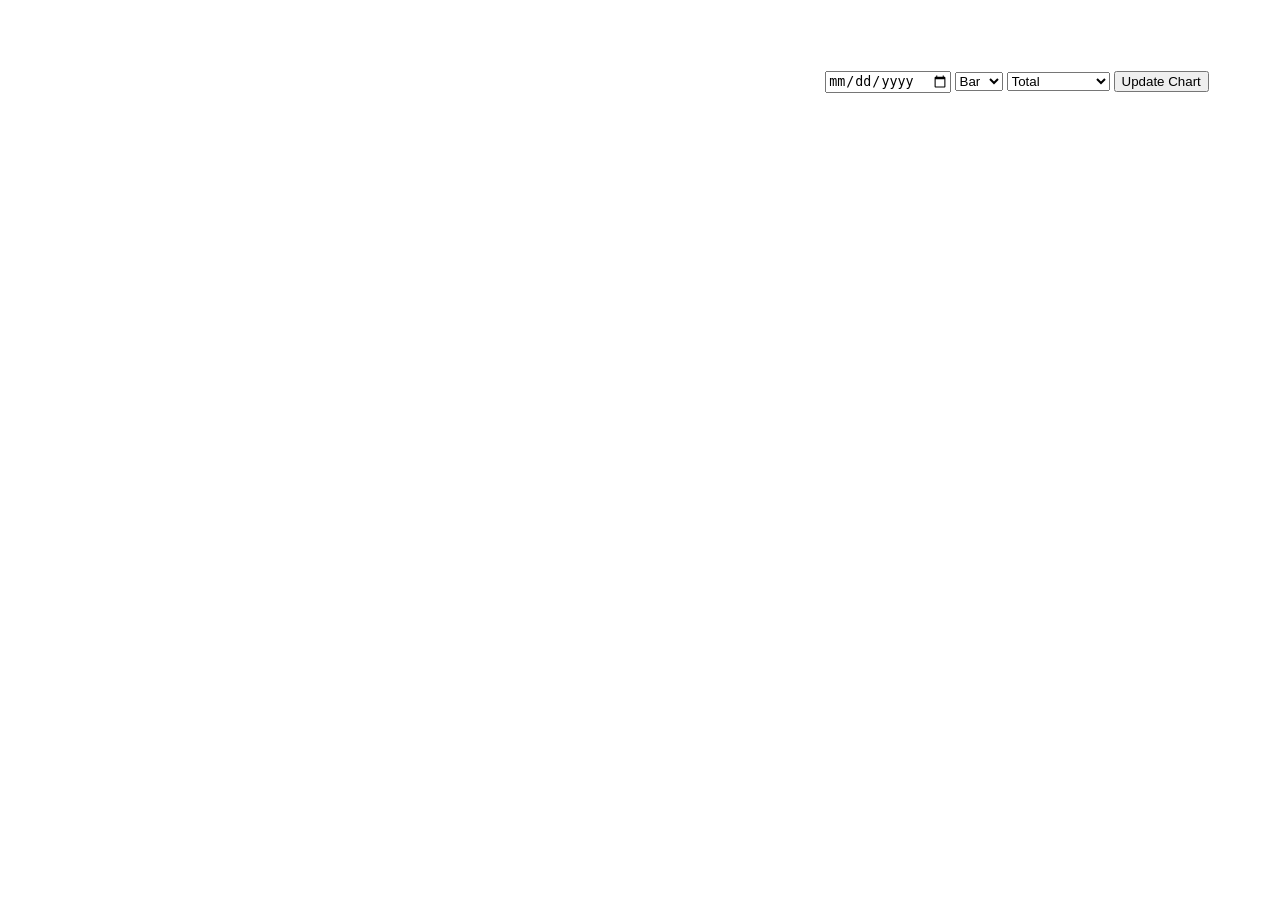
==== web/index.html @ 839763af "test" ====
<!DOCTYPE html>
<html>
<head>
<title>Test</title>
<script type="text/javascript" src="/eel.js"></script>
<script src="chart.js"></script>
<style>
.chart-interface-container {
    display: flex;
    height: 80%;
}

.chart-container {
    flex: 2;
    padding: 5%;
    height: 87.5%;
}

.chart-interface-container {
    flex: 1;
    padding: 5%;
    height: 100%;
}


canvas {
    width: 100% !important;
    height: 100% !important;
}

</style>
</head>
<body>
<div class="chart-interface-container">
    <div class="chart-container">
        <canvas id="chart"></canvas>

    </div>
   <div class="controls-container">
    <input type="date" id="datePicker" />

    <select id="chartTypePicker">
        <option value="bar">Bar</option>
        <option value="line">Line</option>
    </select>

    <select id="variablePicker">
        <option value="total">Total</option>
        <option value="total_with_tax">Total with Tax</option>
    </select>

    <button id="updateChart">Update Chart</button>
</div>
</div>
<script src="script.js"></script>
</body>
</html>
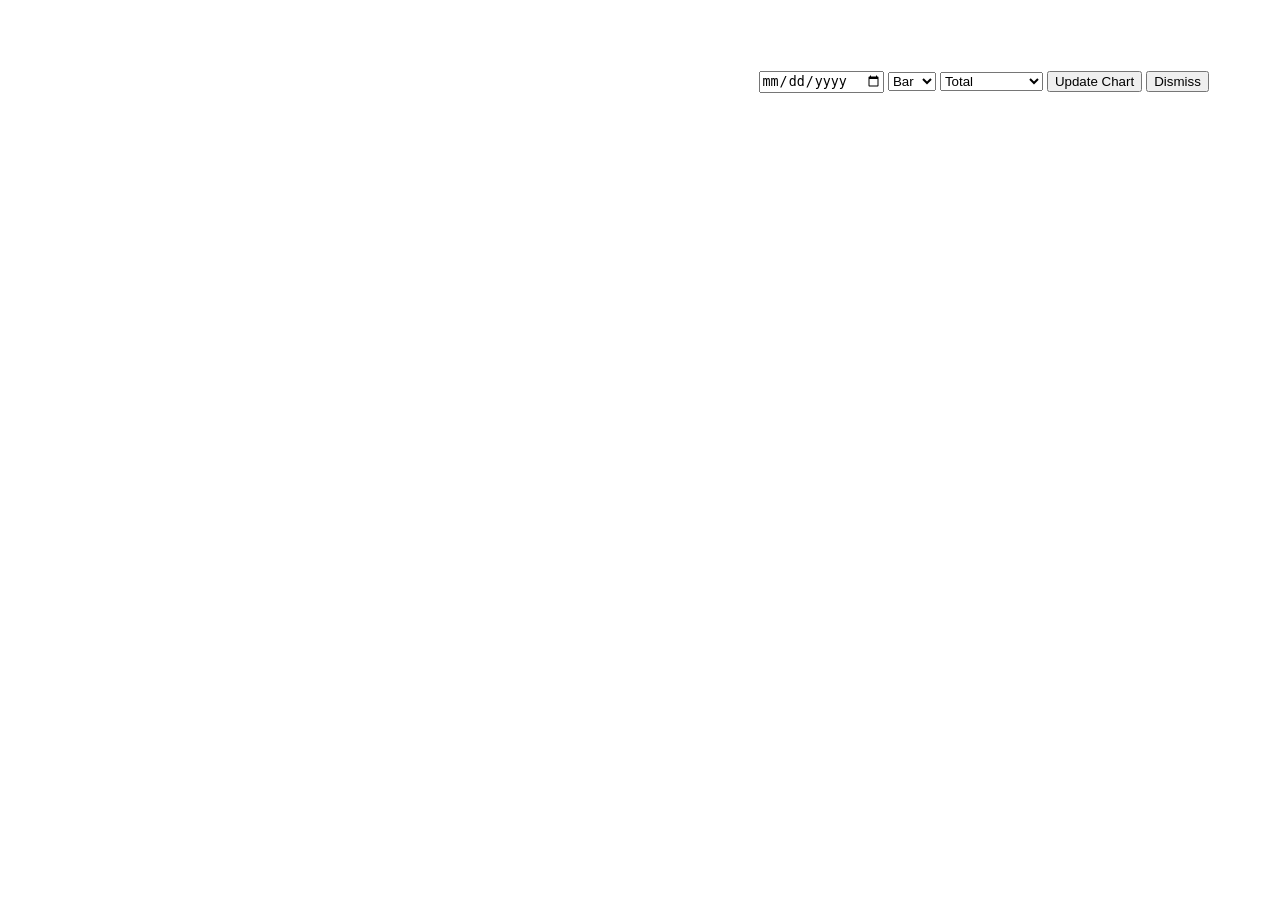
==== commit 8dcb4098: "test" ====
--- a/web/index.html
+++ b/web/index.html
@@ -50,6 +50,7 @@
     </select>
 
     <button id="updateChart">Update Chart</button>
+    <button id="closeBrowser">Dismiss</button>
 </div>
 </div>
 <script src="script.js"></script>
